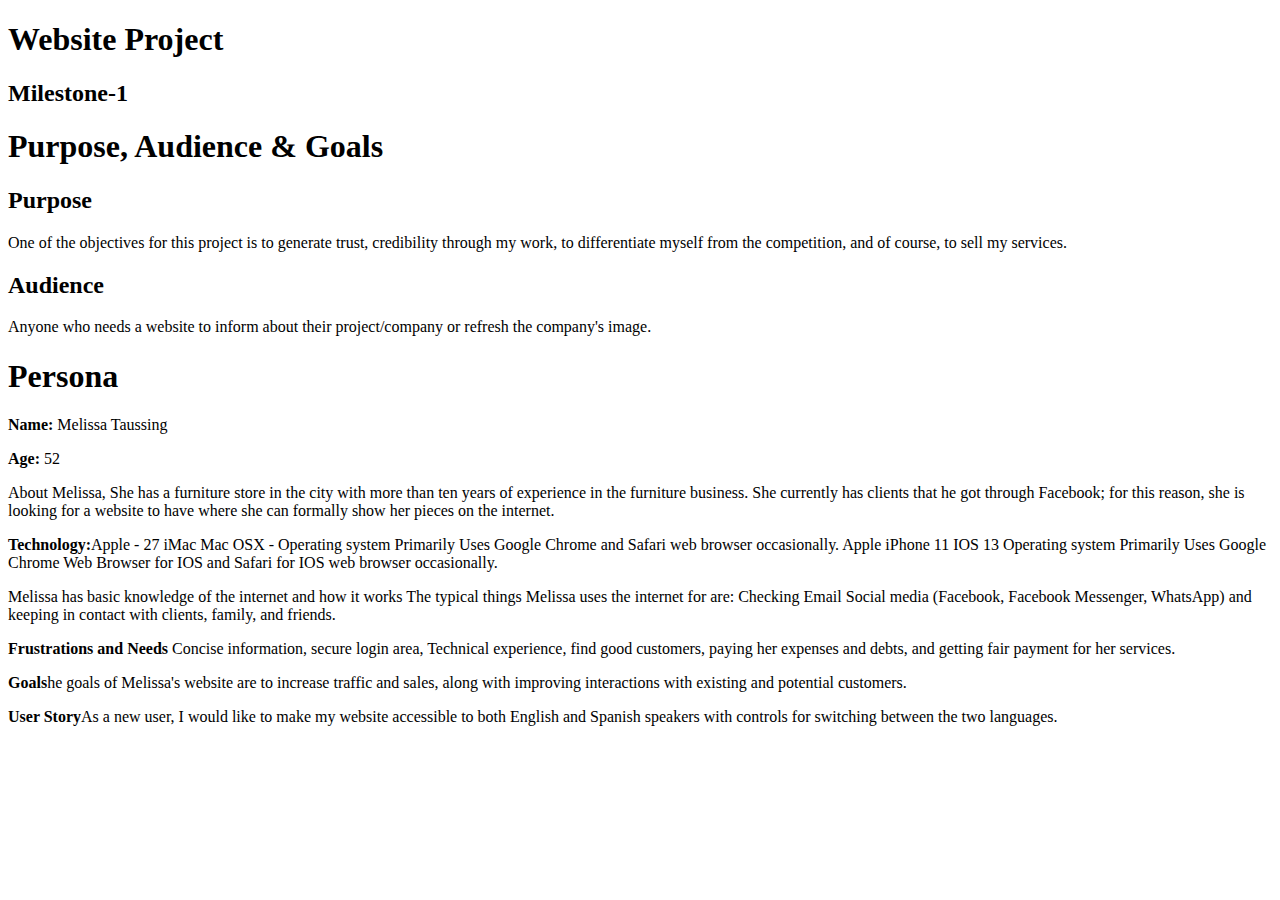
==== public_html/documentation/milestone-1.html @ 570ba2cd "2 files correcting" ====
<!DOCTYPE html>
<html lang="en">
<head>
    <meta charset="UTF-8">
    <title>Milestone-1</title>
</head>
<body>

<h1> Website Project</h1>
<h2> Milestone-1</h2>

<div class="purpose">
    <h1>
        Purpose, Audience & Goals
    </h1>

    <h2>
        Purpose
    </h2>
    <p>
        One of the objectives for this project is to generate trust, credibility through my work,
        to differentiate myself from the competition, and of course, to sell my services.
    </p>
    <h2>
        Audience
    </h2>

    <p>
        Anyone who needs a website to inform about their project/company or refresh the company's image.

    </p>
</div>

<div class="persona">
    <h1>Persona</h1>
    <p><strong>Name:</strong> Melissa Taussing</p>
    <p><strong>Age:</strong> 52</p>
    <p>About Melissa, She has a furniture store in the city with more than ten years of experience in the furniture business.
        She currently has clients that he got through Facebook; for this reason, she is looking for a website to have where she can formally show
        her pieces on the internet.</p>
    <p><strong>Technology:</strong>Apple - 27 iMac
        Mac OSX - Operating system
        Primarily Uses Google Chrome and Safari web browser occasionally.

        Apple iPhone 11
        IOS 13 Operating system
        Primarily Uses Google Chrome Web Browser for IOS and Safari for IOS web browser occasionally. </p>
    <p>Melissa has basic knowledge of the internet and how it works
        The typical things Melissa uses the internet for are:
        Checking Email
        Social media (Facebook, Facebook Messenger, WhatsApp)
        and keeping in contact with clients, family, and friends.
    </p>

    <p><strong> Frustrations and Needs</strong> Concise information, secure login area,  Technical experience, find good customers,
        paying her expenses and debts, and getting fair payment for her services.</p>

    <p><strong>Goals</strong>he goals of Melissa's website are to increase traffic and sales, along with improving interactions with existing and potential customers.
    </p>

    <p><strong>User Story</strong>As a new user, I would like to make my website accessible to both English and Spanish speakers with controls for switching between the two languages.</p>
</div>
</body>
</html>
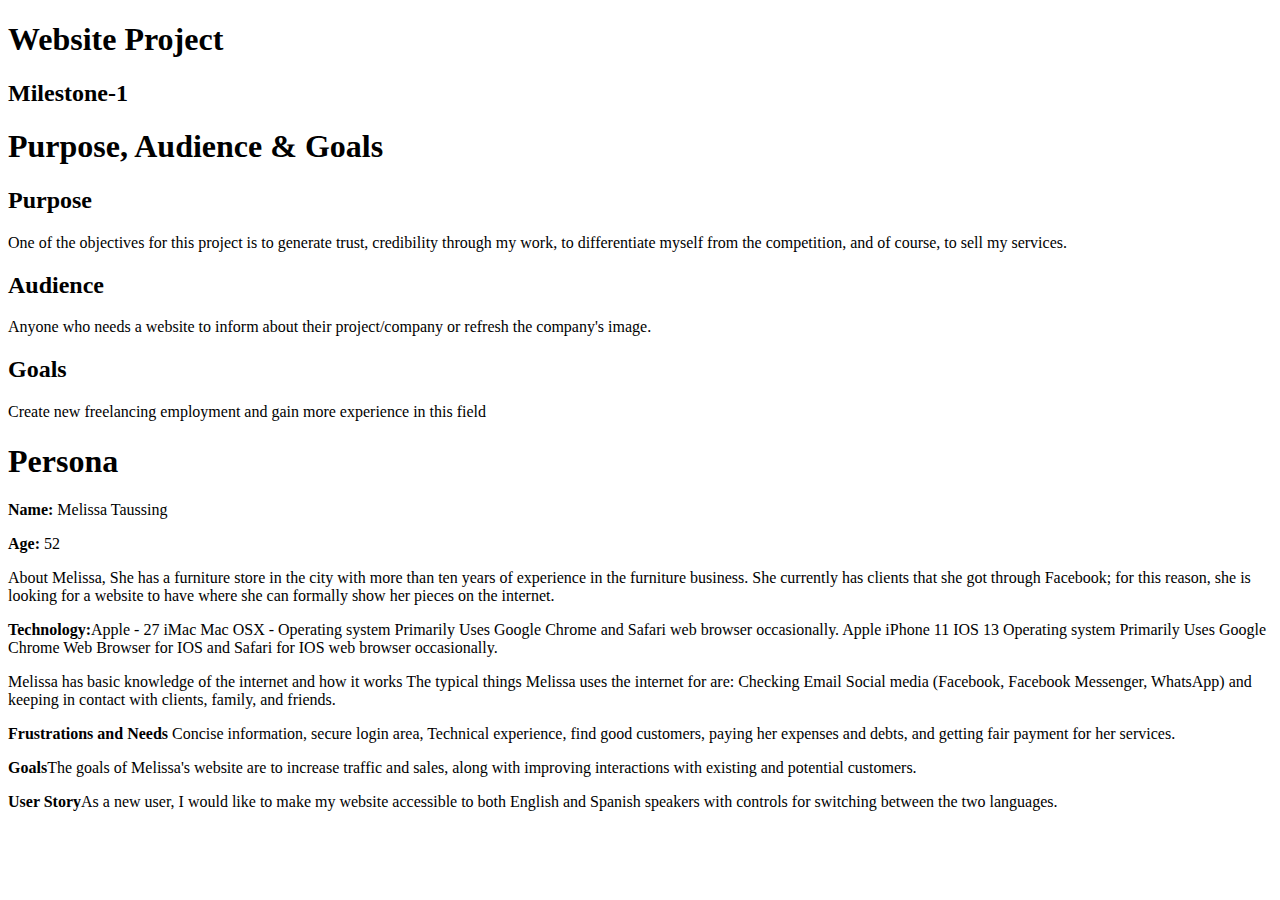
==== commit d39c9d4d: "2 files correcting" ====
--- a/public_html/documentation/milestone-1.html
+++ b/public_html/documentation/milestone-1.html
@@ -30,6 +30,11 @@
         Anyone who needs a website to inform about their project/company or refresh the company's image.
 
     </p>
+
+    <h2>
+        Goals
+    </h2>
+    <p> Create new freelancing employment and gain more experience in this field</p>
 </div>
 
 <div class="persona">
@@ -37,7 +42,7 @@
     <p><strong>Name:</strong> Melissa Taussing</p>
     <p><strong>Age:</strong> 52</p>
     <p>About Melissa, She has a furniture store in the city with more than ten years of experience in the furniture business.
-        She currently has clients that he got through Facebook; for this reason, she is looking for a website to have where she can formally show
+        She currently has clients that she got through Facebook; for this reason, she is looking for a website to have where she can formally show
         her pieces on the internet.</p>
     <p><strong>Technology:</strong>Apple - 27 iMac
         Mac OSX - Operating system
@@ -56,7 +61,7 @@
     <p><strong> Frustrations and Needs</strong> Concise information, secure login area,  Technical experience, find good customers,
         paying her expenses and debts, and getting fair payment for her services.</p>
 
-    <p><strong>Goals</strong>he goals of Melissa's website are to increase traffic and sales, along with improving interactions with existing and potential customers.
+    <p><strong>Goals</strong>The goals of Melissa's website are to increase traffic and sales, along with improving interactions with existing and potential customers.
     </p>
 
     <p><strong>User Story</strong>As a new user, I would like to make my website accessible to both English and Spanish speakers with controls for switching between the two languages.</p>
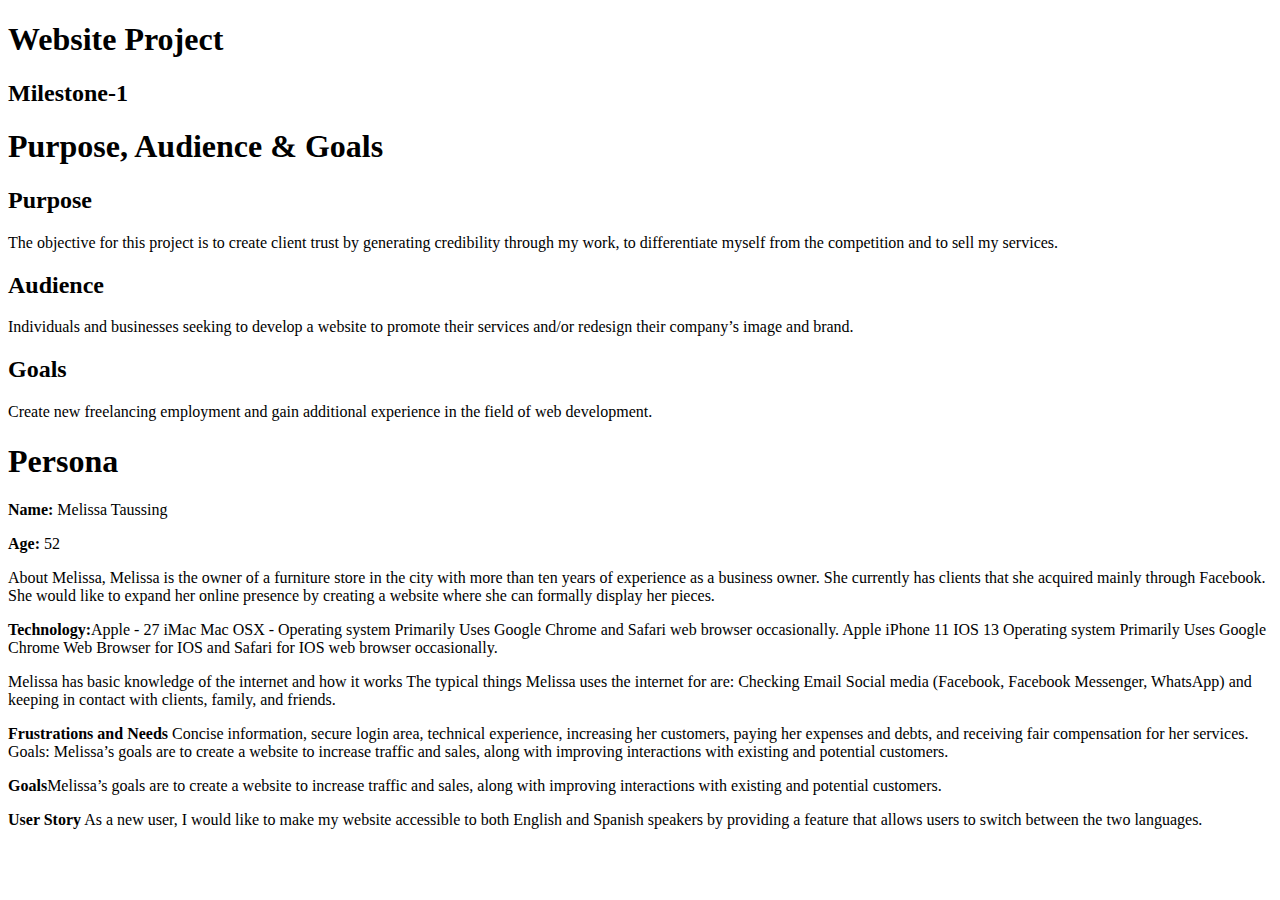
==== commit 2673f872: "2 files correcting" ====
--- a/public_html/documentation/milestone-1.html
+++ b/public_html/documentation/milestone-1.html
@@ -19,31 +19,30 @@
         Purpose
     </h2>
     <p>
-        One of the objectives for this project is to generate trust, credibility through my work,
-        to differentiate myself from the competition, and of course, to sell my services.
+        The objective for this project is to create client trust by generating credibility through my work,
+        to differentiate myself from the competition and to sell my services.
     </p>
     <h2>
         Audience
     </h2>
 
     <p>
-        Anyone who needs a website to inform about their project/company or refresh the company's image.
+        Individuals and businesses seeking to develop a website to promote their services and/or redesign their company’s image and brand.
 
     </p>
 
     <h2>
         Goals
     </h2>
-    <p> Create new freelancing employment and gain more experience in this field</p>
+    <p> Create new freelancing employment and gain additional experience in the field of web development.</p>
 </div>
 
 <div class="persona">
     <h1>Persona</h1>
     <p><strong>Name:</strong> Melissa Taussing</p>
     <p><strong>Age:</strong> 52</p>
-    <p>About Melissa, She has a furniture store in the city with more than ten years of experience in the furniture business.
-        She currently has clients that she got through Facebook; for this reason, she is looking for a website to have where she can formally show
-        her pieces on the internet.</p>
+    <p>About Melissa,  Melissa is the owner of a furniture store in the city with more than ten years of experience as a business owner. She currently has clients that she acquired mainly through Facebook.
+        She would like to expand her online presence by creating a website where she can formally display her pieces.</p>
     <p><strong>Technology:</strong>Apple - 27 iMac
         Mac OSX - Operating system
         Primarily Uses Google Chrome and Safari web browser occasionally.
@@ -58,13 +57,14 @@
         and keeping in contact with clients, family, and friends.
     </p>
 
-    <p><strong> Frustrations and Needs</strong> Concise information, secure login area,  Technical experience, find good customers,
-        paying her expenses and debts, and getting fair payment for her services.</p>
+    <p><strong> Frustrations and Needs</strong> Concise information, secure login area, technical experience, increasing her customers, paying her expenses and debts, and receiving fair compensation for her services.
+        Goals: Melissa’s goals are to create a website to increase traffic and sales, along with improving interactions with existing and potential customers.</p>
 
-    <p><strong>Goals</strong>The goals of Melissa's website are to increase traffic and sales, along with improving interactions with existing and potential customers.
+    <p><strong>Goals</strong>Melissa’s goals are to create a website to increase traffic and sales, along with improving interactions with existing and potential customers.
     </p>
 
-    <p><strong>User Story</strong>As a new user, I would like to make my website accessible to both English and Spanish speakers with controls for switching between the two languages.</p>
+    <p><strong>User Story</strong> As a new user, I would like to make my website accessible to both English and Spanish speakers by providing a feature that allows users to switch between the two languages.
+    </p>
 </div>
 </body>
 </html>